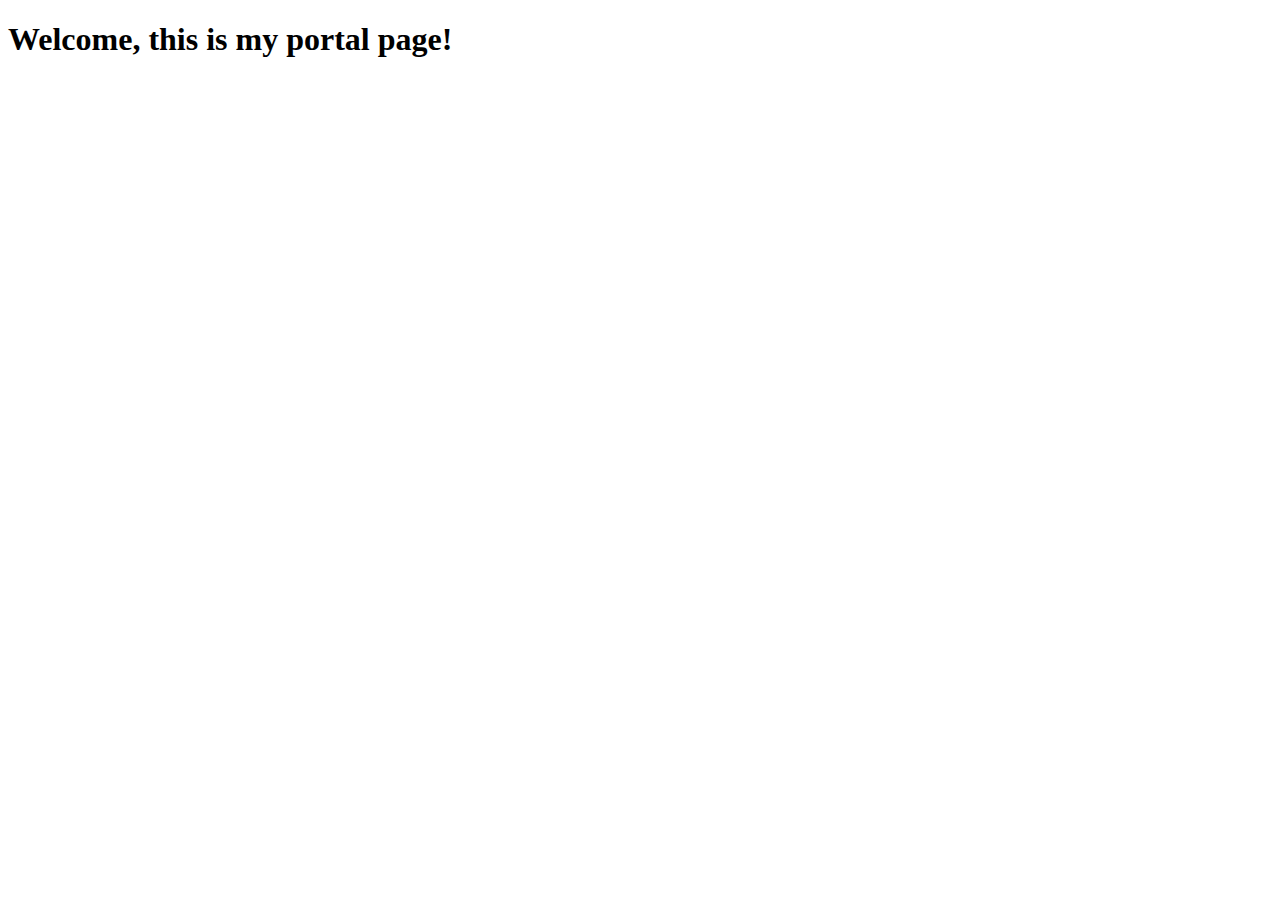
==== index.html @ 0d0327ce "added index.html file" ====
<!DOCTYPE html>
<html lang="en">
<head>
    <meta charset="UTF-8">
    <meta name="viewport" content="width=device-width, initial-scale=1.0">
    <title>Trung's Portal Page</title>
</head>
<body>
    <h1> Welcome, this is my portal page!</h1>
</body>
</html>
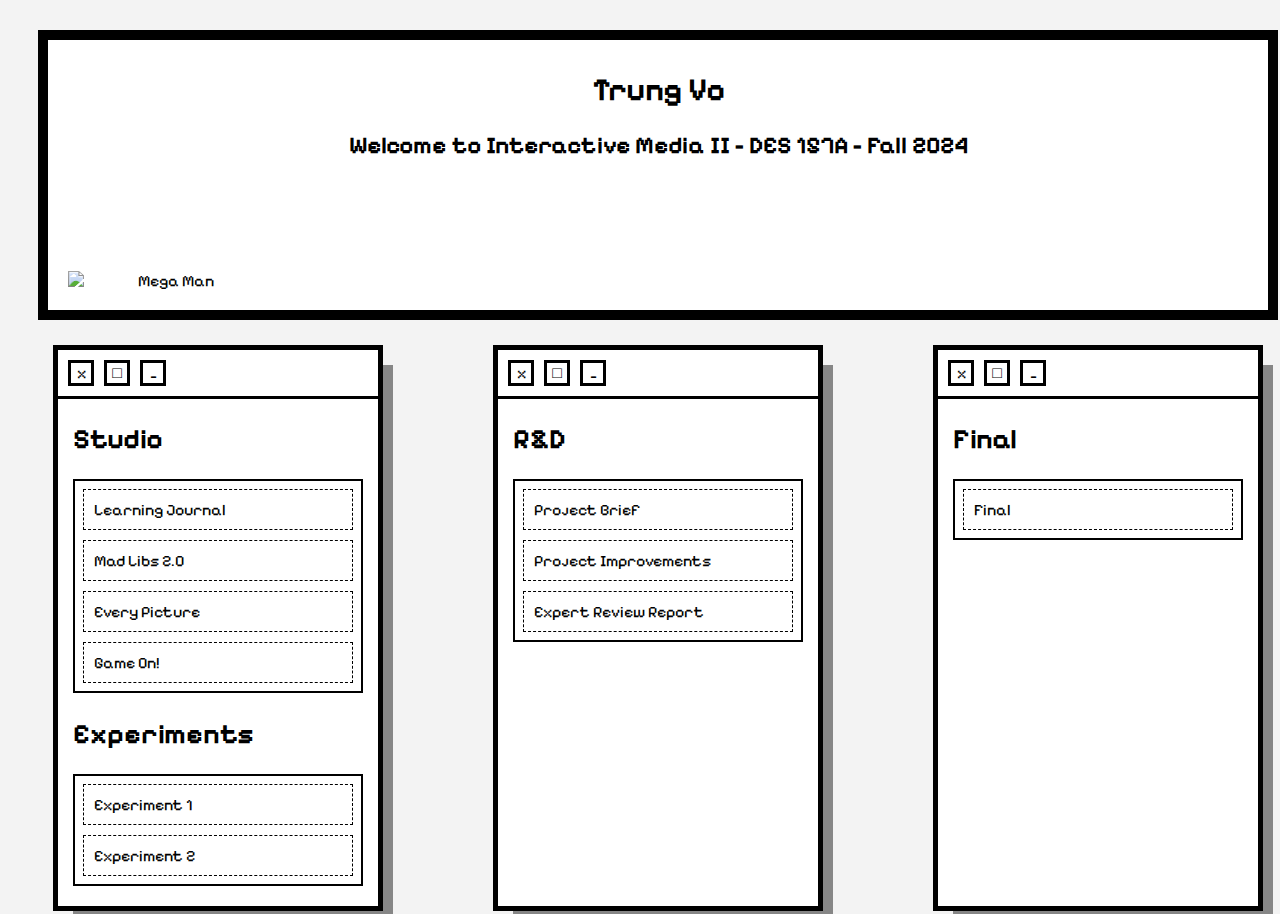
==== commit 81f29886: "Add files via upload" ====
--- a/index.html
+++ b/index.html
@@ -3,9 +3,78 @@
 <head>
     <meta charset="UTF-8">
     <meta name="viewport" content="width=device-width, initial-scale=1.0">
-    <title>Trung's Portal Page</title>
+    <title>Portal Page</title>
+    <link href="https://cdnjs.cloudflare.com/ajax/libs/normalize/8.0.1/normalize.min.css" rel="stylesheet">
+    <link href="stylesheet.css" rel="stylesheet">
+    <link rel="preconnect" href="https://fonts.googleapis.com">
+    <link rel="preconnect" href="https://fonts.gstatic.com" crossorigin>
+    <link href="https://fonts.googleapis.com/css2?family=Pixelify+Sans:wght@400..700&display=swap" rel="stylesheet">
+    
 </head>
+
 <body>
-    <h1> Welcome, this is my portal page!</h1>
+
+    <div class="banner">
+        <h1>Trung Vo</h1>
+            <h2> Welcome to Interactive Media II - DES 157A - Fall 2024</h2>
+        <img src="megaman.png" class="megaman" alt="Mega Man">
+        <div class="fire-bead"></div>
+    </div>
+
+    <main>
+
+    <div class="projects">
+        <div class="project-tab">
+            <div class="tab">
+                <div>x</div>
+                <div>□</div>
+                <div>_</div>
+            </div>
+            <div class="box">
+                <h2>Studio</h2>
+                <div class="assignments">
+                    <a href="journal/index.html">Learning Journal</a>
+                    <a href="madlibs/index.html">Mad Libs 2.0</a>
+                    <a href="picture/index.html">Every Picture</a>
+                    <a href="url">Game On!</a>
+                </div>
+                <h2> Experiments</h2>
+                <div class="assignments">
+                    <a href="exp1.html">Experiment 1</a>
+                    <a href="url">Experiment 2</a>
+                </div>
+            </div>
+            
+        </div>
+            <div class="project-tab">
+                <div class="tab">
+                    <div>x</div>
+                    <div>□</div>
+                    <div>_</div>
+                </div>
+                <div class="box">
+                    <h2>R&D</h2>
+                    <div class="assignments">
+                        <a href="url">Project Brief</a>
+                        <a href="url">Project Improvements</a>
+                        <a href="url">Expert Review Report</a>
+                    </div>
+                </div>
+            </div>
+                <div class="project-tab">
+                    <div class="tab">
+                        <div>x</div>
+                        <div>□</div>
+                        <div>_</div>
+                    </div>
+                    <div class="box">
+                        <h2>Final</h2>
+                        <div class="assignments">
+                            <a href="final/index.html">Final</a>
+                        </div>
+                    </div>
+            </div>
+        </div>
+    </main>
 </body>
 </html>--- a/stylesheet.css
+++ b/stylesheet.css
@@ -0,0 +1,154 @@
+body {
+    vertical-align: middle;
+    text-align: center;
+    background-color: rgb(243, 243, 243);
+    font-family: "Pixelify Sans", sans-serif;
+
+}
+
+h1, h2, h3, h4 {
+    font-family: "Pixelify Sans", sans-serif;
+}
+
+header {
+    font-family: system-ui, -apple-system, BlinkMacSystemFont, 'Segoe UI', Roboto, Oxygen, Ubuntu, Cantarell, 'Open Sans', 'Helvetica Neue', sans-serif;
+    font-weight: 100;
+}
+
+html {
+    display: table;
+    margin: auto;
+}
+
+.banner {
+    width: 1200px;
+    height: 250px;
+    padding: 10px;
+    font-family: "Pixelify Sans", sans-serif;
+    border: solid 10px black;
+    justify-content: space-around;
+    margin: 30px;
+    position: relative;
+    overflow: hidden;
+    background-color: white;
+}
+
+.projects {
+    display: flex;
+    margin: auto;
+    width: 1200px;
+    justify-content: space-between;
+}
+
+.project-tab {
+    width: auto;
+    height: auto;
+    text-align: left;
+    background-color: rgb(255, 255, 255);
+    outline: solid 5px black;
+    box-shadow: 15px 15px rgb(134, 134, 134);
+    padding-bottom: 20px;
+}
+
+.tab {
+    width: 300px;
+    height: auto;
+    background-color: rgb(255, 255, 255);
+    padding: 10px;
+    gap: 10px;
+    margin: auto;
+    display: flex;
+    border-bottom: solid black 3px;
+    text-align: center;
+    font-family: "Pixelify Sans", sans-serif;
+}
+
+.tab div {
+    width: 20px;
+    height: 20px;
+    border: solid black 3px;
+}
+
+.box {
+    padding-left: 15px;
+    padding-right: 15px;
+}
+
+.box h2 {
+    font-size: 28px;
+}
+
+.assignments {
+    display: flex;
+    flex-direction: column;
+    padding: 8px;
+    border: solid 2px black;
+    gap: 10px;
+    
+}
+
+.assignments p {
+    text-align: right;
+}
+
+.megaman {
+    position: absolute;
+    bottom: 20px;
+    left: 20px;
+    height: auto;
+    width: 200px;
+    animation: jump .5s infinite;
+}
+
+.fire-bead {
+    position: absolute;
+    width: 30px;
+    height: 30px;
+    background-color: red;
+    border-radius: 50%;
+    bottom: 100px;
+    left: 200px;
+    opacity: 0;
+    transition: opacity 0.2s ease-in;
+}
+
+@keyframes shootFire {
+    0% {
+        transform: translateX(0);
+        opacity: 1;
+    }
+    100% {
+        transform: translateX(1200px);
+        opacity: 1;
+    }
+}
+
+@keyframes jump {
+0% {
+    transform: translateY(0); /* Start at original position */
+  }
+  50% {
+    transform: translateY(-4px); /* Move up 20px */
+  }
+  100% {
+    transform: translateY(0); /* Return to original position */
+  }
+}
+
+.banner:hover .fire-bead {
+    opacity: 1;
+    animation: shootFire 1s ease-out forwards;
+}
+
+.assignments a {
+    vertical-align: auto;
+    padding: 10px;
+    border: dashed 1px black;
+    text-decoration: none;
+    color: black;
+}
+
+.assignments a:hover {
+    transition: 1s;
+    background-color: rgb(232, 232, 232);
+}